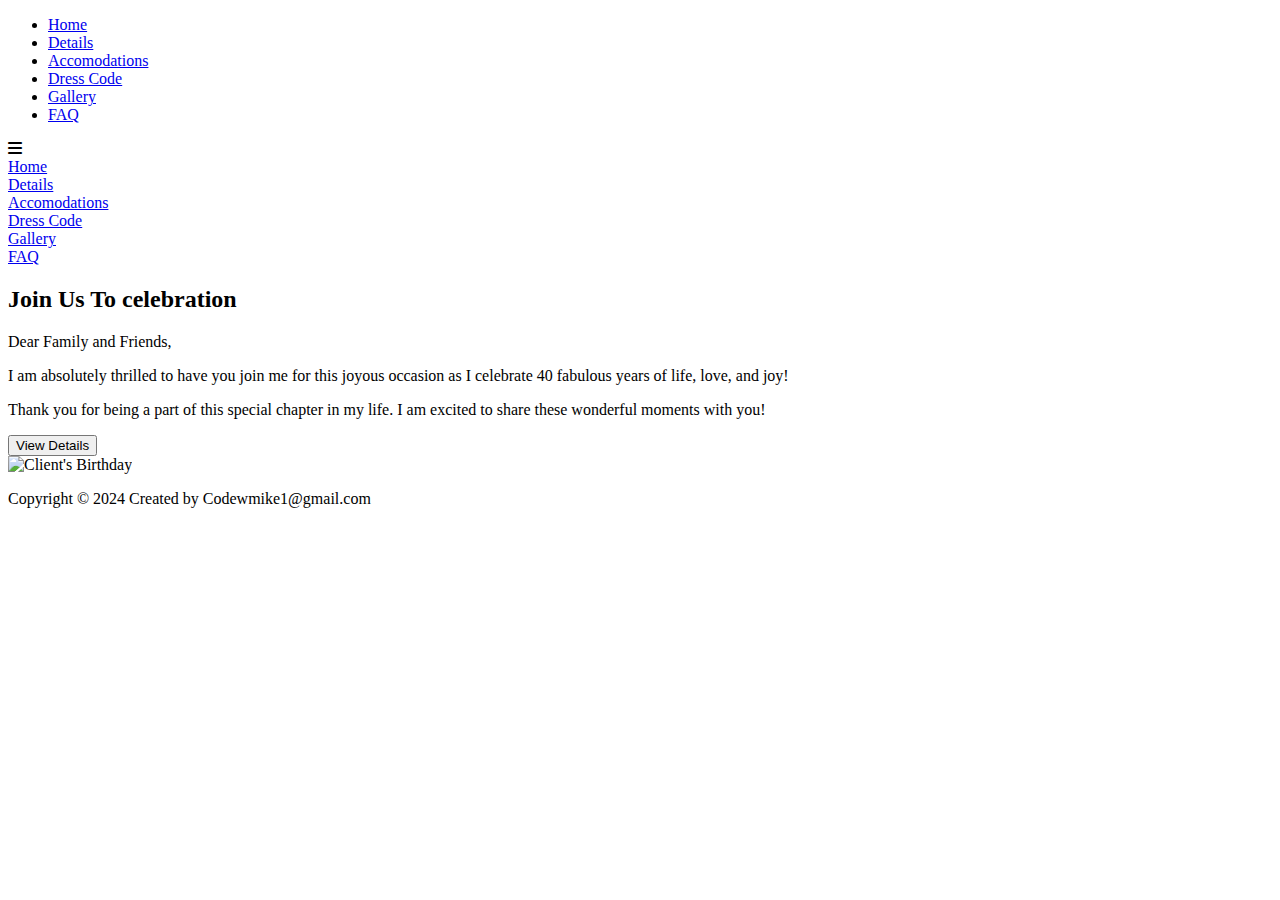
==== Bday Website/index.html @ fa721c0a "Add files via upload" ====
<!DOCTYPE html>
<html lang="en">
<head>
    <meta charset="UTF-8">
    <meta http-equiv="X-UA-Compatible" content="IE=edge">
    <meta name="viewport" content="width=device-width, initial-scale=1.0">
    <title>Bday website</title>
    <link rel="stylesheet" href="/Users/mike/Documents/Bday Website/Resources/CSS /index.css">
    <link rel="stylesheet" href="https://cdnjs.cloudflare.com/ajax/libs/font-awesome/6.5.0/css/all.min.css">
    <link rel="stylesheet" href="https://cdnjs.cloudflare.com/ajax/libs/font-awesome/6.5.0/css/all.min.css">
    <link rel="preconnect" href="https://fonts.gstatic.com" crossorigin>
<link href="https://fonts.googleapis.com/css2?family=Fira+Sans:ital,wght@1,300&display=swap" rel="stylesheet">
<link href="https://fonts.googleapis.com/css2?family=Fira+Sans:ital,wght@1,600&display=swap" rel="stylesheet">
</head>
<body>
    <section class="header">
        

    <nav>

            <ul>
                <li><a href="index.html">Home</a></li>
                <li><a href="details.html">Details</a></li>
                <li><a href="/Users/mike/Documents/Bday Website/accomodations.html">Accomodations</a></li>
                <li><a href="/Users/mike/Documents/Bday Website/dress.html">Dress Code</a></li>
                <li><a href="gallery.html">Gallery</a></li>
                <li><a href="faq.html">FAQ</a></li>
            </ul>
            <div class="toggle">
                <i class="fa-solid fa-bars"></i>
            </div>

            <div class="dropdown-menu"> 
                    <li><a href="index.html">Home</a></li>
                    <li><a href="details.html">Details</a></li>
                    <li><a href="accomodation.html">Accomodations</a></li>
                    <li><a href="/Users/mike/Documents/Bday Website/dress.html">Dress Code</a></li>
                    <li><a href="gallery.html">Gallery</a></li>
                    <li><a href="faq.html">FAQ</a></li> 
            </div>
      </nav>

      <div class="content">
        <div class="text-box">
            <h2>Join Us To celebration</h2>
            <p class="p-p">Dear Family and Friends,</p>
            <p class="first-p">I am absolutely thrilled to have you join me for this joyous occasion as I celebrate 40 fabulous years of life, love, and joy!</p>
            <p class="last-p">Thank you for being a part of this special chapter in my life. I am excited to share these wonderful moments with you!</p>
            <button href="details.html" class="details-bt">View Details</button>
        </div>
        <img src="/Users/mike/Documents/Bday Website/Resources/Images/download (1).jpeg" alt="Client's Birthday" class="birthday-image">
    </div>



    </section>

    <footer>
        <div class="footer-content">
            <p>Copyright &copy; 2024 Created by <span class="designer">Codewmike1@gmail.com</span></p>
        </div>
    </footer>

    <script>
        const toggle = document.querySelector('.toggle');
        const toggleIcon = document.querySelector('.toggle i');
        const dropdownMenu = document.querySelector('.dropdown-menu');
        const dropdownItems = document.querySelectorAll('.dropdown-menu li');

// Toggle the visibility of each dropdown item when the toggle icon is clicked
        toggle.onclick = function () {
         dropdownMenu.classList.toggle('open');
        const isOpen = dropdownMenu.classList.contains('open');

        toggleIcon.classList = isOpen
            ? 'fa-solid fa-xmark'
            : 'fa-solid fa-bars';

    // Toggle visibility of each dropdown item
    dropdownItems.forEach(item => {
        item.style.display = isOpen ? 'flex' : 'none';
    });
}; 
// Close the dropdown menu and remove the 'open' class on any click outside the menu
document.body.addEventListener('click', function (event) {
            if (!dropdownMenu.contains(event.target) && !toggle.contains(event.target)) {
                dropdownMenu.classList.remove('open');
                toggleIcon.classList = 'fa-solid fa-bars';
                dropdownItems.forEach(item => {
                    item.style.display = 'none';
                });
            }
        });



      </script>
</body>
</html>
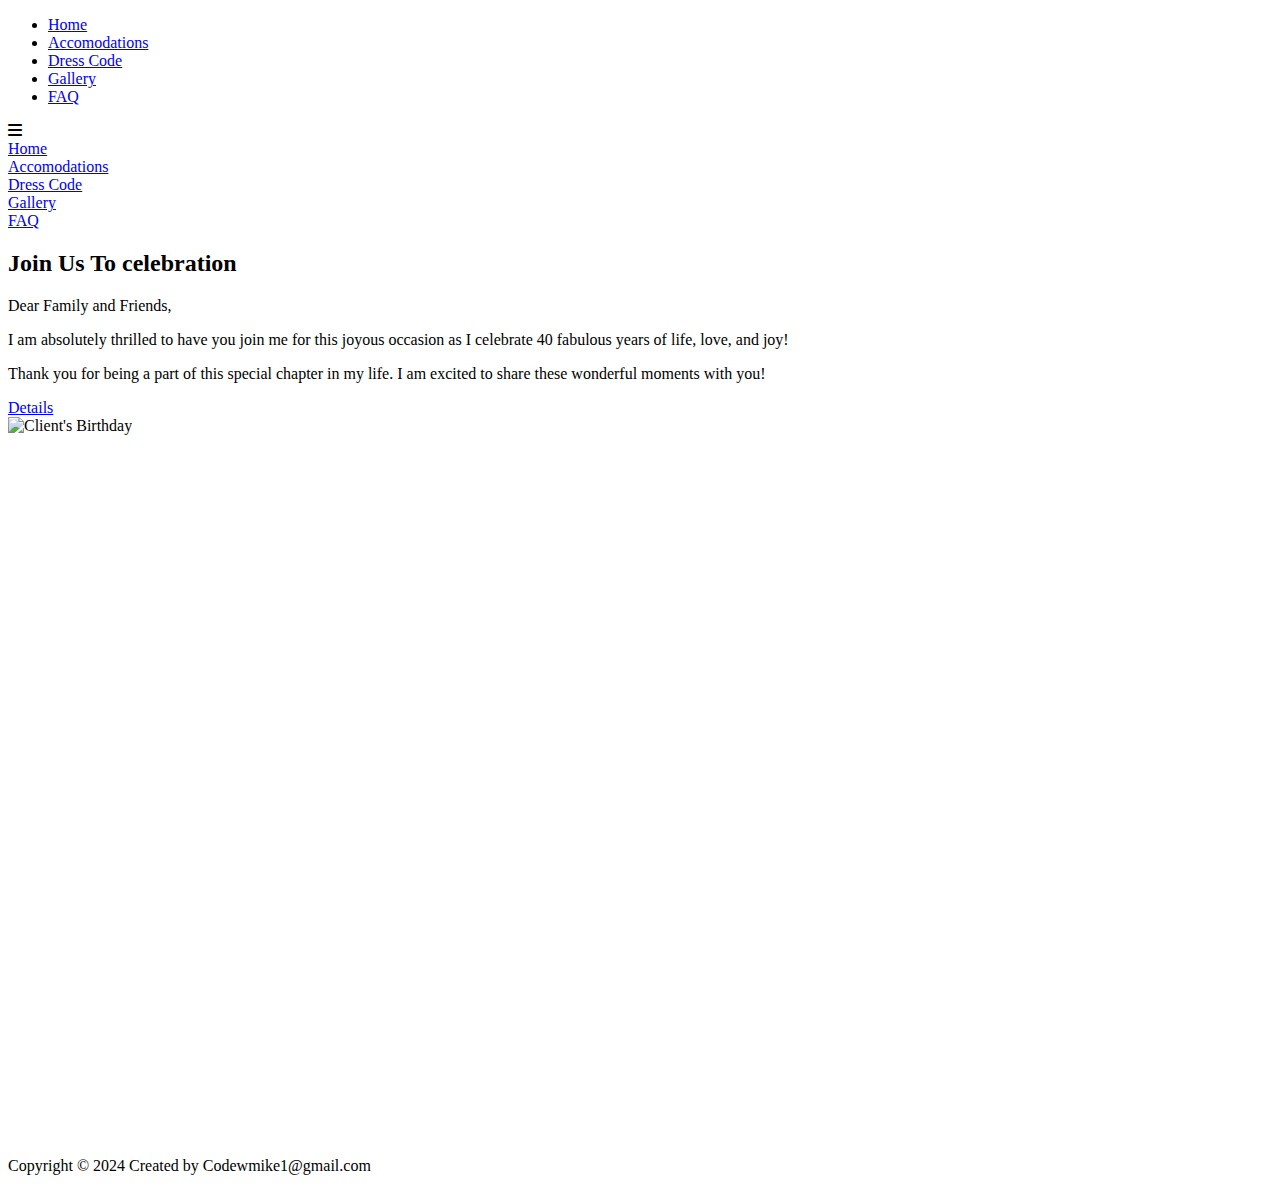
==== commit 026cfca2: "Add files via upload" ====
--- a/Bday Website/index.html
+++ b/Bday Website/index.html
@@ -5,7 +5,7 @@
     <meta http-equiv="X-UA-Compatible" content="IE=edge">
     <meta name="viewport" content="width=device-width, initial-scale=1.0">
     <title>Bday website</title>
-    <link rel="stylesheet" href="/Users/mike/Documents/Bday Website/Resources/CSS /index.css">
+    <link rel="stylesheet" href="/Users/mike/Documents/Bday Website/resources/css/index.css">
     <link rel="stylesheet" href="https://cdnjs.cloudflare.com/ajax/libs/font-awesome/6.5.0/css/all.min.css">
     <link rel="stylesheet" href="https://cdnjs.cloudflare.com/ajax/libs/font-awesome/6.5.0/css/all.min.css">
     <link rel="preconnect" href="https://fonts.gstatic.com" crossorigin>
@@ -13,14 +13,13 @@
 <link href="https://fonts.googleapis.com/css2?family=Fira+Sans:ital,wght@1,600&display=swap" rel="stylesheet">
 </head>
 <body>
-    <section class="header">
+    <section class="header" style="background-image: url('/Users/mike/Documents/Bday Website/Resources/Images/depositphotos_360090064-stock-photo-top-view-festive-colorful-confetti.jpg'); background-size: cover; background-position: center; min-height: 125vh; width: 100%; position: relative;">
         
 
     <nav>
 
             <ul>
-                <li><a href="index.html">Home</a></li>
-                <li><a href="details.html">Details</a></li>
+                <li><a href="/Users/mike/Documents/Bday Website/index.html">Home</a></li>
                 <li><a href="/Users/mike/Documents/Bday Website/accomodations.html">Accomodations</a></li>
                 <li><a href="/Users/mike/Documents/Bday Website/dress.html">Dress Code</a></li>
                 <li><a href="gallery.html">Gallery</a></li>
@@ -32,10 +31,9 @@
 
             <div class="dropdown-menu"> 
                     <li><a href="index.html">Home</a></li>
-                    <li><a href="details.html">Details</a></li>
-                    <li><a href="accomodation.html">Accomodations</a></li>
+                    <li><a href="/Users/mike/Documents/Bday Website/accomodations.html">Accomodations</a></li>
                     <li><a href="/Users/mike/Documents/Bday Website/dress.html">Dress Code</a></li>
-                    <li><a href="gallery.html">Gallery</a></li>
+                    <li><a href="/Users/mike/Documents/Bday Website/gallery.html">Gallery</a></li>
                     <li><a href="faq.html">FAQ</a></li> 
             </div>
       </nav>
@@ -46,9 +44,9 @@
             <p class="p-p">Dear Family and Friends,</p>
             <p class="first-p">I am absolutely thrilled to have you join me for this joyous occasion as I celebrate 40 fabulous years of life, love, and joy!</p>
             <p class="last-p">Thank you for being a part of this special chapter in my life. I am excited to share these wonderful moments with you!</p>
-            <button href="details.html" class="details-bt">View Details</button>
+            <a href="/Users/mike/Documents/Bday Website/details.html" class="details-bt">Details</a>
         </div>
-        <img src="/Users/mike/Documents/Bday Website/Resources/Images/download (1).jpeg" alt="Client's Birthday" class="birthday-image">
+        <img src="/Users/mike/Documents/Bday Website/resources/images/IMG_5976.jpg" alt="Client's Birthday" class="birthday-image">
     </div>
 
 
